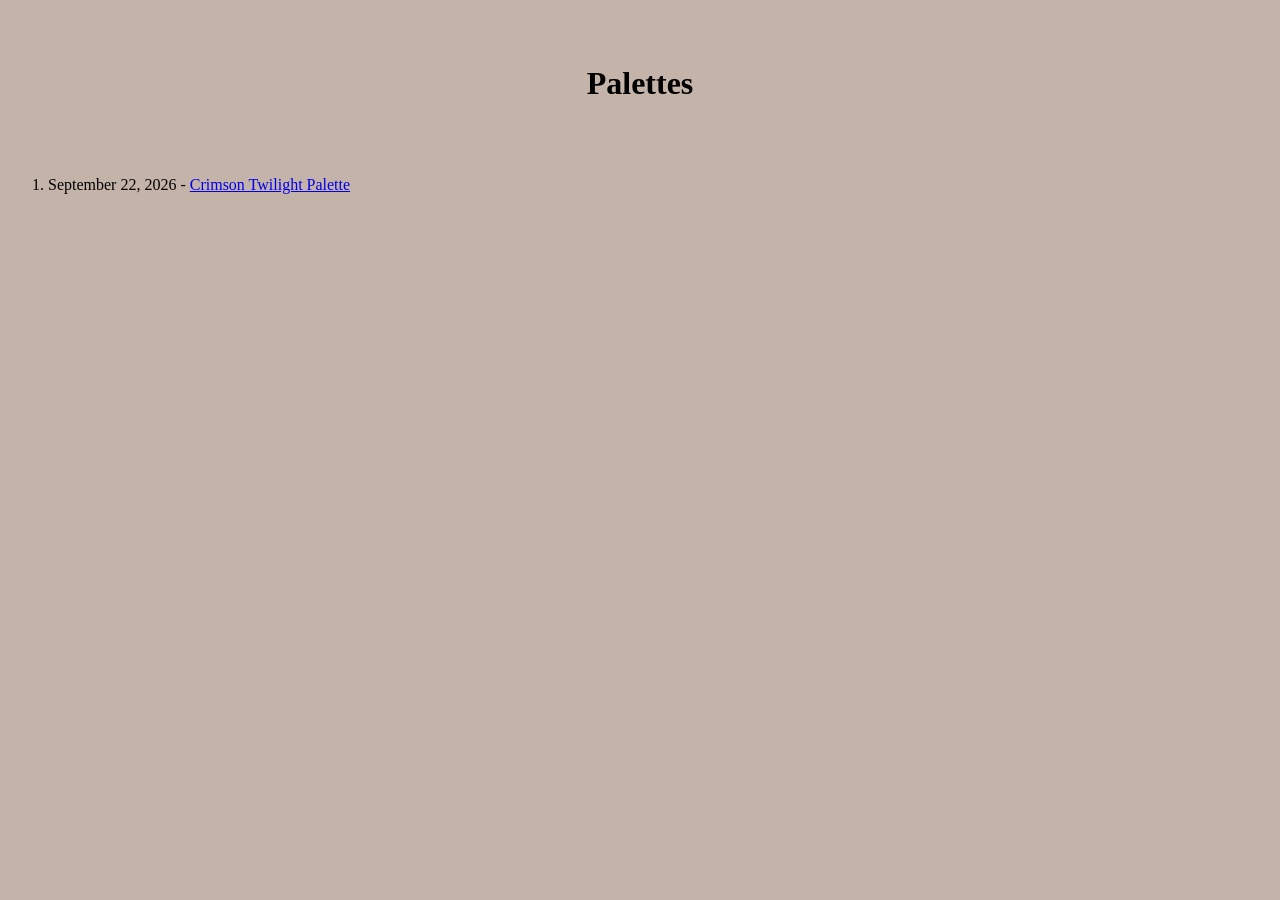
==== template/index.html @ e338b932 "Create index.html" ====
<!DOCTYPE html>
<html> 
    <head>
        <title>Palettes</title>
    </head>
    <body style="background-color: #c4b3a9">
        <br>
        <br>
        <h1><center>Palettes</center></h1>
        <br>
        <br>
        <ol>
            <li>
                <a> September 22, 2026 - </a><a href="https://celestial-night-palette.onrender.com">Crimson Twilight Palette</a>
            </li>
        </ol>
    </body>
</html>
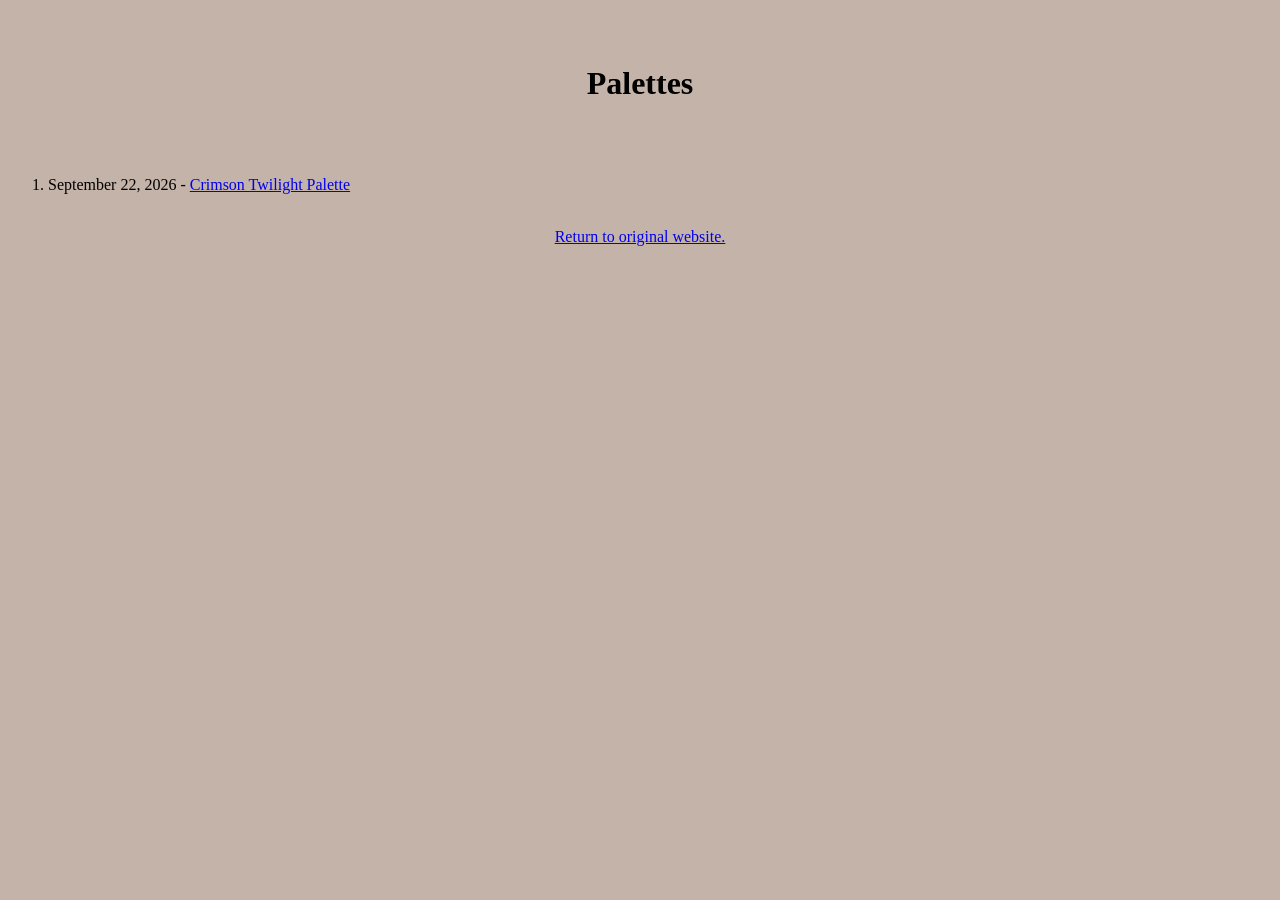
==== commit c8e1ae0a: "Update index.html" ====
--- a/template/index.html
+++ b/template/index.html
@@ -14,5 +14,7 @@
                 <a> September 22, 2026 - </a><a href="https://celestial-night-palette.onrender.com">Crimson Twilight Palette</a>
             </li>
         </ol>
+        <br>
+        <a href="https://gimmick-websites-built-by-scratch.onrender.com"><center>Return to original website.</center></a>
     </body>
 </html>
